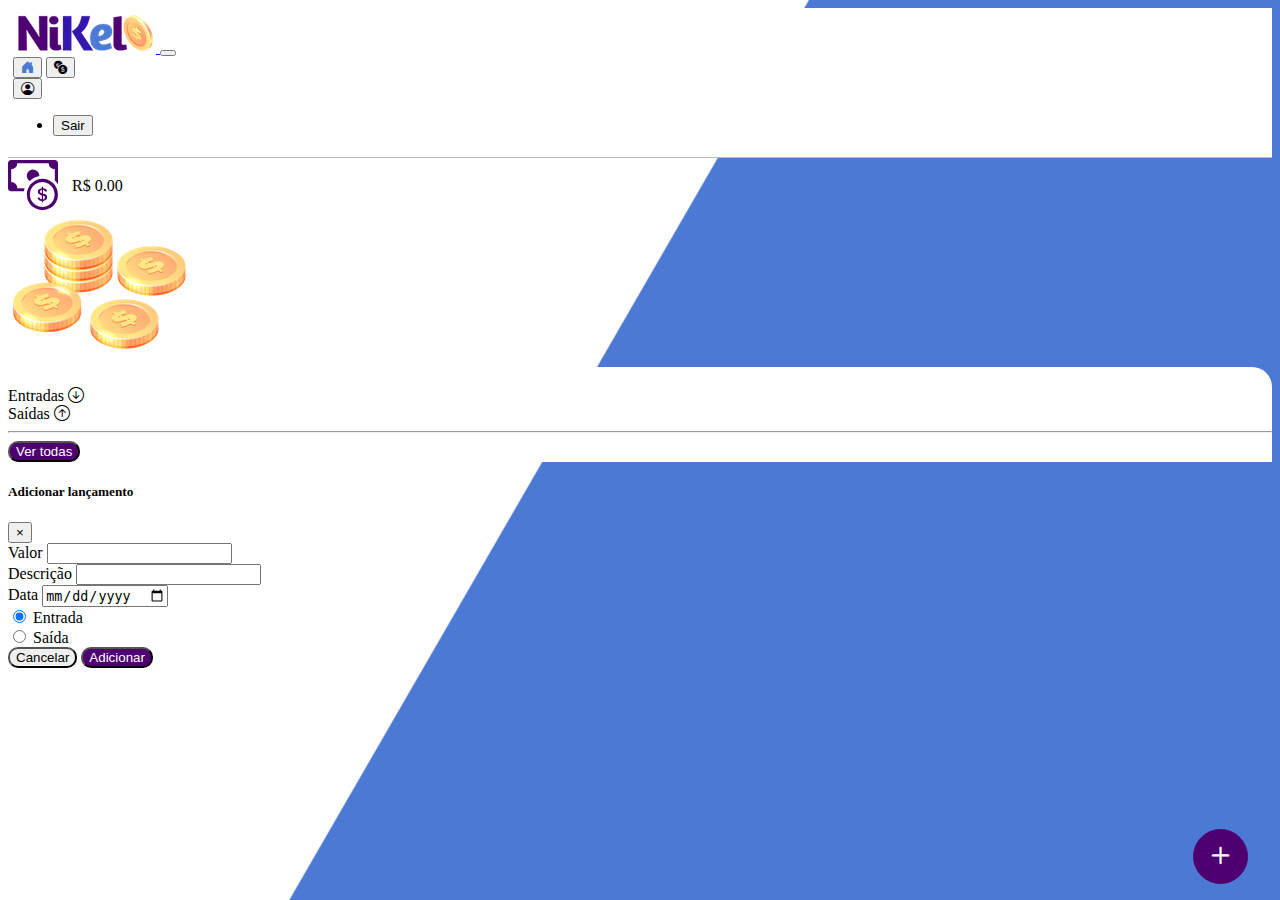
==== home.html @ b351ead2 "Iniciando o GIT" ====
<!DOCTYPE html>
<html lang="pt">

<head>
    <meta charset="UTF-8">
    <meta name="viewport" content="width=device-width, initial-scale=1.0">
    <title>Nikel - Home</title>
    <link href="https://cdn.jsdelivr.net/npm/bootstrap@5.1.3/dist/css/bootstrap.min.css" rel="stylesheet"
        integrity="sha384-1BmE4kWBq78iYhFldvKuhfTAU6auU8tT94WrHftjDbrCEXSU1oBoqyl2QvZ6jIW3" crossorigin="anonymous">
    <link rel="stylesheet" href="https://cdn.jsdelivr.net/npm/bootstrap-icons@1.7.0/font/bootstrap-icons.css">
    <link rel="stylesheet" href="./css/styles.css">
</head>

<body id="app">
    <header>
        <nav class="navbar navbar-expand navbar-light bg-white">
            <div class="container-fluid">
                <a class="navbar-brand" href="#">
                    <img src="./assets/images/nikel-small-logo.png" alt="logo nikel" class="img-fluid" srcset="">
                </a>
                <button class="navbar-toggler" type="button" data-bs-toggle="collapse"
                    data-bs-target="#navbarSupportedContent" aria-controls="navbarSupportedContent"
                    aria-expanded="false" aria-label="Toggle navigation">
                    <span class="navbar-toggler-icon"></span>
                </button>
                <div class="collapse navbar-collapse justify-content-end" id="navbarSupportedContent">
                    <div class="d-flex menu">
                        <a href="home.html"><button class="btn" type="button"><i
                                    class="bi bi-house-door-fill fs-4 color-secondary"></i></button></a>
                        <a href="transactions.html"><button class="btn" type="button"><i
                                    class="bi bi-currency-exchange fs-4"></i></button></a>

                        <div class="dropdown">
                            <button class="btn" type="button" id="dropdownMenuButton1" data-bs-toggle="dropdown"
                                aria-haspopup="true" aria-expanded="false">
                                <i class="bi bi-person-circle fs-4"></i>
                            </button>
                            <ul class="dropdown-menu logout" aria-labelledby="dropdownMenuButton1">
                                <li><button class="dropdown-item" id="button-logout">Sair</button></li>
                            </ul>
                        </div>
                    </div>

                </div>
            </div>
        </nav>
    </header>

    <main>
        <div class="container-lg">
            <div class="row">
                <div class="col d-flex mt-4 justify-content-start align-items-center">
                    <i class="bi bi-cash-coin color-primary icon-detail"></i>
                    <span class="fs-2" id="total">R$ 0.00</span>
                </div>
                <div class="col d-flex mt-4 justify-content-end">
                    <div class="text-center">
                        <img src="./assets/images/coins-small.png" alt="Image coin" srcset="">
                    </div>
                </div>
            </div>
            <div class="row">
                <div class="col-12 info shadow-lg">
                    <div class="container">
                        <div class="row">
                            <div class="col-6">
                                <span class="fs-4">Entradas <i
                                        class="bi bi-arrow-down-circle fs-2 align-middle"></i></span>
                            </div>
                            <div class="col-6">
                                <span class="fs-4">Saídas <i class="bi bi-arrow-up-circle fs-2 align-middle"></i></span>
                            </div>
                            <div class="col-12 my-2">
                                <hr>
                            </div>
                        </div>
                        <div class="row">
                            <div class="col-6">
                                <div class="container p-0" id="cash-in-list">

                                </div>
                            </div>
                            <div class="col-6">
                                <div class="container p-0" id="cash-out-list">

                                </div>
                            </div>
                            <div class="col-12 mb-4">
                                <button type="button" class="btn button-default" id="transactions-button">Ver
                                    todas</button>
                            </div>
                        </div>
                    </div>
                </div>
            </div>
            <button class="btn button-float" data-bs-toggle="modal" data-bs-target="#transaction-modal"><i
                    class="bi bi-plus"></i></button>
        </div>

        <!-- Modal -->
        <div class="modal fade" id="transaction-modal" tabindex="-1" aria-labelledby="exampleModalLabel"
            aria-hidden="true">
            <div class="modal-dialog">
                <div class="modal-content">
                    <div class="modal-header">
                        <h5 class="modal-title" id="exampleModalLabel">Adicionar lançamento</h5>
                        <button type="button" class="close" data-dismiss="modal" aria-label="Close">
                            <span aria-hidden="true">&times;</span>
                        </button>
                    </div>
                    <form id="transaction-form">
                        <div class="modal-body">

                            <div class="mb-3">
                                <label for="value-input">Valor</label>
                                <input type="number" step="any" class="form-control" id="value-input"
                                    aria-describedby="emailHelp" required>
                            </div>
                            <div class="mb-3">
                                <label for="description-input">Descrição</label>
                                <input type="text" class="form-control" id="description-input" required>
                            </div>
                            <div class="mb-3">
                                <label for="date-input">Data</label>
                                <input type="date" class="form-control" id="date-input" required>
                            </div>
                        </div>
                        <div class="mb-3">
                            <div class="form-check form-check-inline">
                                <input class="form-check-input" type="radio" name="type-input" id="inlineRadio1"
                                    value="1" checked>
                                <label class="form-check-label" for="inlineRadio1">Entrada</label>
                            </div>
                            <div class="form-check form-check-inline">
                                <input class="form-check-input" type="radio" name="type-input" id="inlineRadio2"
                                    value="2">
                                <label class="form-check-label" for="inlineRadio2">Saída</label>
                            </div>
                        </div>
                        <div class="modal-footer">
                            <button type="button" class="btn btn-secondary button-cancel"
                                data-dismiss="modal">Cancelar</button>
                            <button type="submit" class="btn button-default">Adicionar</button>
                        </div>
                    </form>
                </div>
            </div>
        </div>
    </main>
    <script src="https://cdn.jsdelivr.net/npm/bootstrap@5.1.3/dist/js/bootstrap.bundle.min.js"
        integrity="sha384-ka7Sk0Gln4gmtz2MlQnikT1wXgYsOg+OMhuP+IlRH9sENBO0LRn5q+8nbTov4+1p"
        crossorigin="anonymous"></script>
    <script src="./js/home.js"></script>
</body>

</html>
---- css/styles.css ----
#login {
    background: linear-gradient(120deg, #4c79d3 44.9%, #ffffff 45%) no-repeat fixed;
}

#app {
    background: linear-gradient(120deg,  #ffffff 44.9%, #4c79d3 45%) no-repeat fixed;
}

header{
    border-bottom: 1px solid #bebcbc;
    padding: 5px;
    background-color: #ffffff;
}

.color-primary {
    color: #4e0070;
}

.color-secondary {
    color: #4c79d3;
}

.icon-detail {
    font-size: 50px;
    margin-right: 10px;
    vertical-align: middle;
}

.text-login {
    color: #ffffff;
    font-size: 18px;
    font-weight: 500;
}

.coins {
    position: absolute;
    bottom: 100px;
}

.button-login {
    border-radius: 10px;
    background-color: #4e0070;
    color: #ffffff;
    width: 50%;
    margin: 0 25%;
}

.button-default {
    border-radius: 10px;
    background-color: #4e0070;
    color: #ffffff;
}

.button-cancel {
    border-radius: 10px;
}

.button-float {
    border-radius: 100%;
    height: 55px;
    width: 55px;
    position: fixed;
    padding: 0 !important;
    bottom: 1rem;
    right: 2rem;
    font-size: 35px;
    border: 1px solid #4e0070;
    background-color: #4e0070;
    color: #ffffff;
}

.button-float:hover {
    border: 1px solid #4c79d3;
    background-color: #ffffff;
    color: #4c79d3;
}

.button-login:hover, .button-default:hover {
    background-color: #4c79d3;
    color: #ffffff;
}

.link-default {
    color: #4e0070;
    cursor: pointer;
}

.link-default:hover {
    color: #4c79d3;
}

.info {
    background-color: #ffffff;
    border-radius: 20px 20px 0px 0px;
    padding: 20px 0px 0px 0px;
}

.logout {
    min-width: 5rem !important;
}

.menu {
    margin-right: 20px;
}
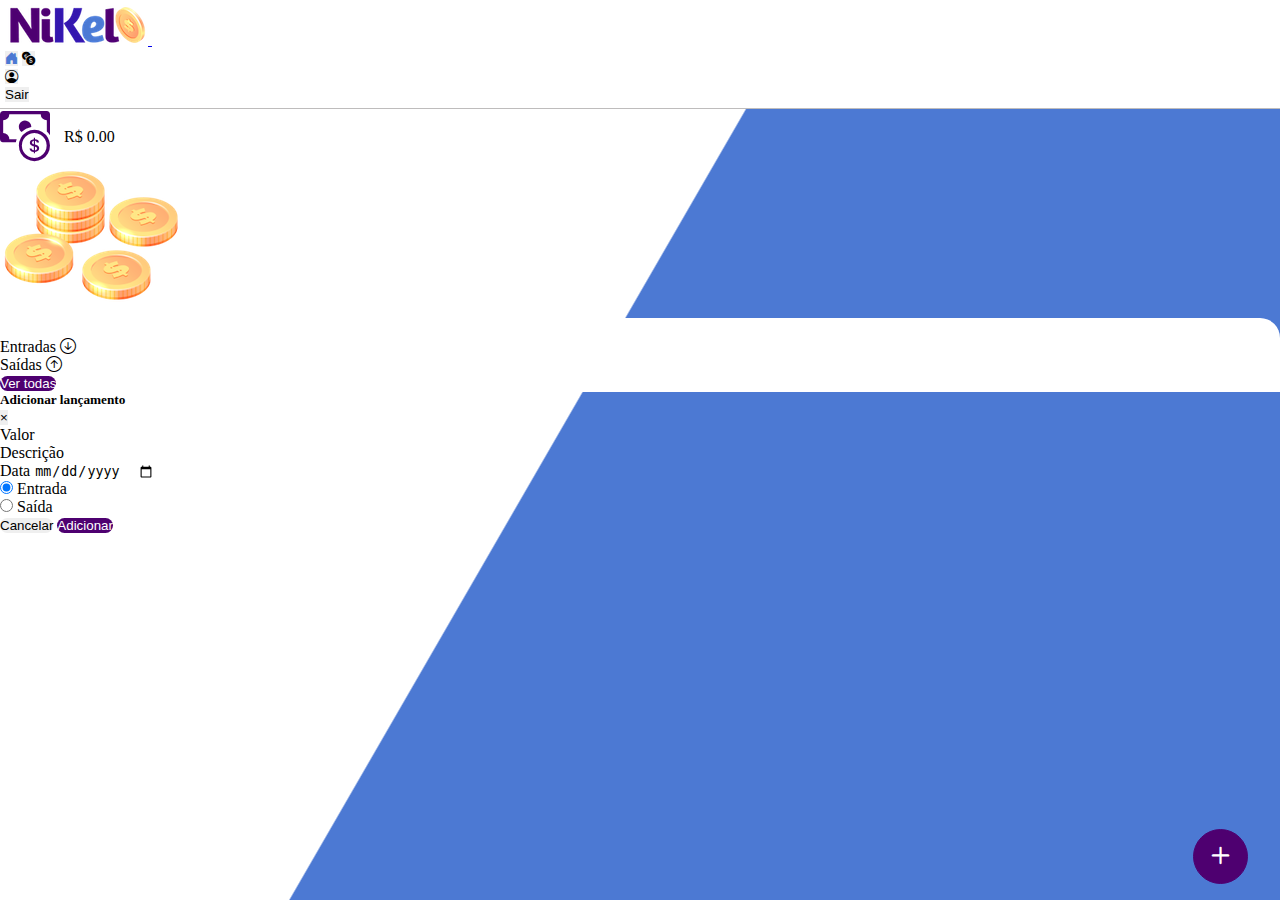
==== commit 5df01dba: "alterações de código" ====
--- a/home.html
+++ b/home.html
@@ -96,7 +96,6 @@
             <button class="btn button-float" data-bs-toggle="modal" data-bs-target="#transaction-modal"><i
                     class="bi bi-plus"></i></button>
         </div>
-
         <!-- Modal -->
         <div class="modal fade" id="transaction-modal" tabindex="-1" aria-labelledby="exampleModalLabel"
             aria-hidden="true">
@@ -104,7 +103,7 @@
                 <div class="modal-content">
                     <div class="modal-header">
                         <h5 class="modal-title" id="exampleModalLabel">Adicionar lançamento</h5>
-                        <button type="button" class="close" data-dismiss="modal" aria-label="Close">
+                        <button type="button" class="close" data-bs-dismiss="modal" aria-label="Close">
                             <span aria-hidden="true">&times;</span>
                         </button>
                     </div>
@@ -139,7 +138,7 @@
                         </div>
                         <div class="modal-footer">
                             <button type="button" class="btn btn-secondary button-cancel"
-                                data-dismiss="modal">Cancelar</button>
+                                data-bs-dismiss="modal">Cancelar</button>
                             <button type="submit" class="btn button-default">Adicionar</button>
                         </div>
                     </form>
--- a/css/styles.css
+++ b/css/styles.css
@@ -1,12 +1,27 @@
+* {
+    margin: 0;
+    padding: 0;
+    border: 0;
+    box-sizing: border-box;
+}
+
 #login {
     background: linear-gradient(120deg, #4c79d3 44.9%, #ffffff 45%) no-repeat fixed;
 }
 
 #app {
-    background: linear-gradient(120deg,  #ffffff 44.9%, #4c79d3 45%) no-repeat fixed;
+    background: linear-gradient(120deg, #ffffff 44.9%, #4c79d3 45%) no-repeat fixed;
 }
 
-header{
+#button-color {
+    border-radius: 10px;
+    background-color: #4e0070;
+    color: #ffffff;
+    width: 50%;
+    margin: 0 25%;
+}
+
+header {
     border-bottom: 1px solid #bebcbc;
     padding: 5px;
     background-color: #ffffff;
@@ -75,7 +90,8 @@
     color: #4c79d3;
 }
 
-.button-login:hover, .button-default:hover {
+.button-login:hover,
+.button-default:hover {
     background-color: #4c79d3;
     color: #ffffff;
 }
